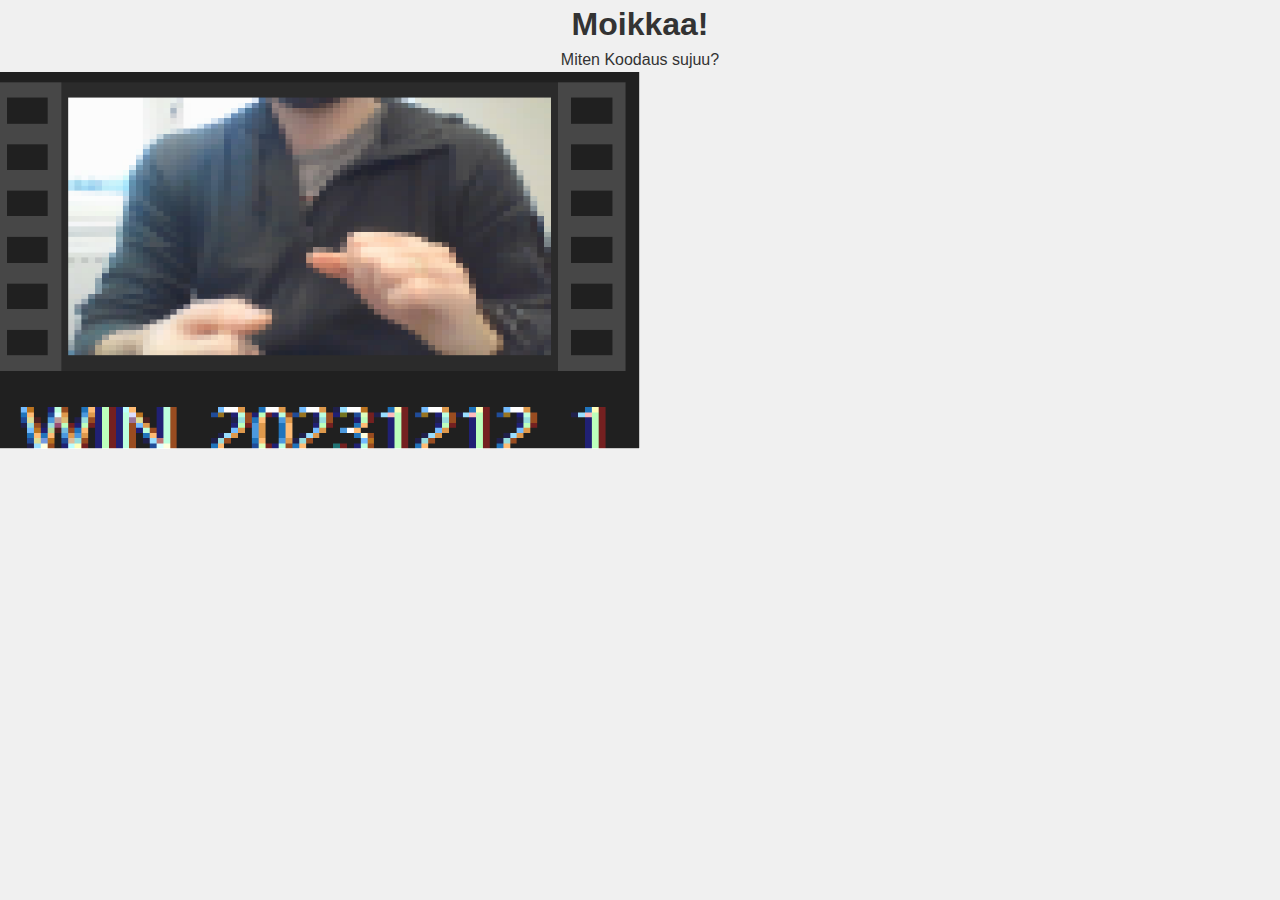
==== index.html @ 892d4bb7 "Stuff" ====
<!DOCTYPE html>
<html lang="en">
<head>
    <meta charset="UTF-8">
    <title>Home</title>
    <link href="css/style.css" rel="stylesheet" type="text/css"
</head>
<body><h1>Moikkaa!</h1>
<p>Miten Koodaus sujuu?</p>
<img src="assets/pictures/kuva.png" alt="joku kuva">
</body>
</html>
---- css/style.css ----
body {
    background-color: #f0f0f0;
    font-family : Arial, Helvetica, sans-serif;
    font-size: 16px;
    font-weight: 400;
    line-height: 1.5;
    color:aqua;
    text-align: left;
    margin : 0;
    padding: 0;
    overflow-x: hidden;
}

h1{
    font-size: 2em;
    font-weight: 700;
    line-height: 1.5;
    color: #333;
    text-align: center;
    margin: 0;
    padding: 0;
}

p{
    font-size: 1em;
    font-weight: 400;
    line-height: 1.5;
    color: #333;
    text-align: center;
    margin: 0;
    padding: 0;
}
img{
    width: 50%;
    height: auto;
    
}
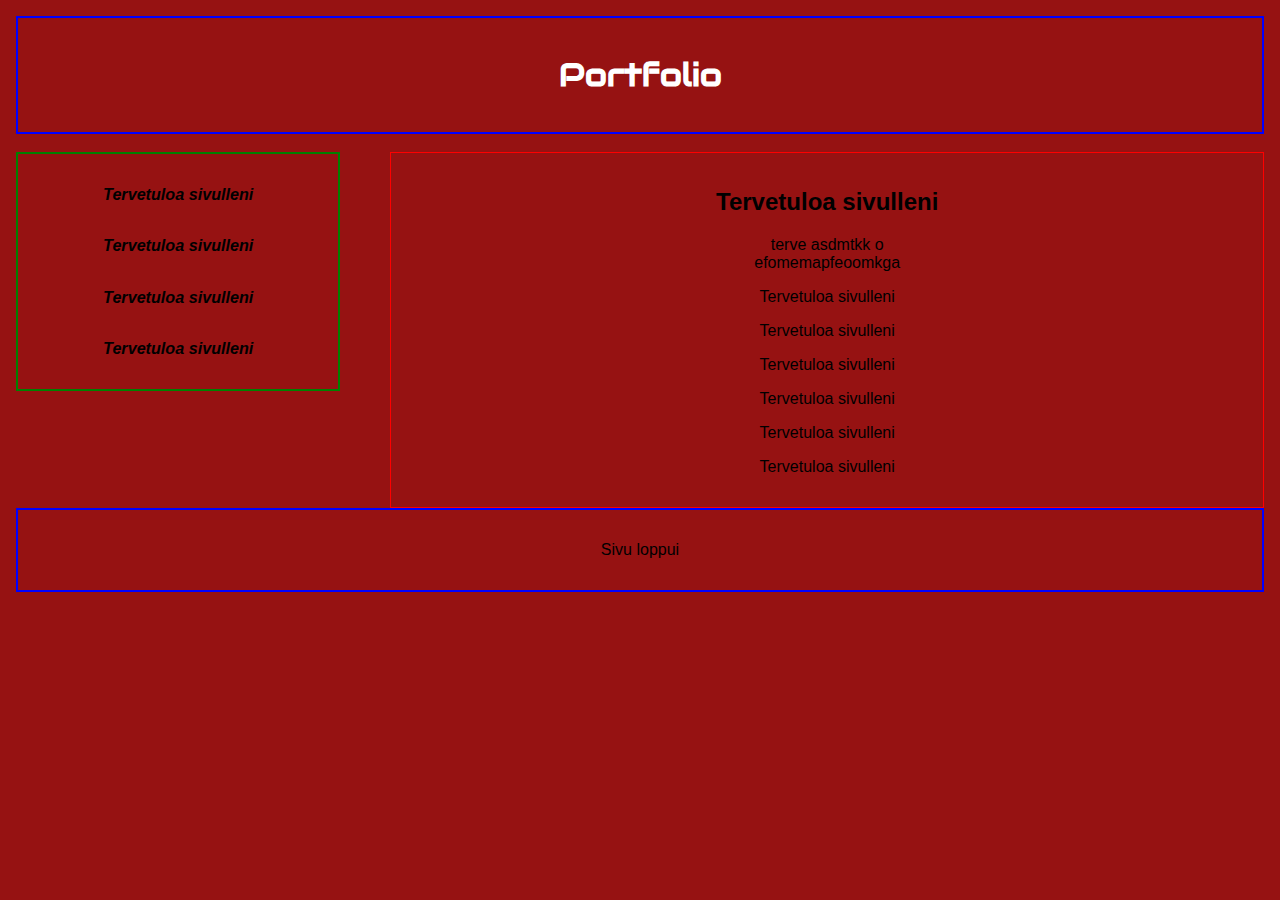
==== commit a81d9789: "säätöä" ====
--- a/index.html
+++ b/index.html
@@ -1,12 +1,42 @@
 <!DOCTYPE html>
-<html lang="en">
+<html lang="fi">
 <head>
+    <title>Tervetuloa</title>
     <meta charset="UTF-8">
-    <title>Home</title>
-    <link href="css/style.css" rel="stylesheet" type="text/css"
+    <meta name="viewport" content="width=device-width, initial-scale=1.0">
+    <link href="css/style.css" rel="stylesheet" type="text/css">
+    <link rel="stylesheet" href="https://fonts.googleapis.com/css?family=Audiowide">
 </head>
-<body><h1>Moikkaa!</h1>
-<p>Miten Koodaus sujuu?</p>
-<img src="assets/pictures/kuva.png" alt="joku kuva">
+
+<body>
+    <div class="header">
+    <h1 style="font-family: 'Audiowide', sans-serif;">Portfolio</h1>
+    </div>
+
+    <br>
+
+    <div class="flexMenu">
+    <p>Tervetuloa sivulleni</p>
+    <p>Tervetuloa sivulleni</p>
+    <p>Tervetuloa sivulleni</p>
+    <p>Tervetuloa sivulleni</p>
+    </div>
+
+    
+    <div class="main"> 
+    <h2> Tervetuloa sivulleni
+    </h2>
+    <p> terve asdmtkk o<br> efomemapfeoomkga</p>
+    <p>Tervetuloa sivulleni</p>
+    <p>Tervetuloa sivulleni</p>
+    <p>Tervetuloa sivulleni</p>
+    <p>Tervetuloa sivulleni</p>
+    <p>Tervetuloa sivulleni</p>
+    <p>Tervetuloa sivulleni</p>
+    </div>
+    <div class="footer">
+    <p> Sivu loppui   </p>
+    </div>
 </body>
+
 </html>--- a/css/style.css
+++ b/css/style.css
@@ -1,37 +1,50 @@
-body {
-    background-color: #f0f0f0;
-    font-family : Arial, Helvetica, sans-serif;
-    font-size: 16px;
-    font-weight: 400;
-    line-height: 1.5;
-    color:aqua;
-    text-align: left;
-    margin : 0;
-    padding: 0;
-    overflow-x: hidden;
+body{
+    background-color: #961212;
+    font-family: Arial, Tahoma, sans-serif;
+    font-display: fallback;
+    margin: 0;
+    padding-top: 1rem;
+    padding-bottom: 1rem;
+    margin-left: 1rem;
+    margin-right: 1rem;
 }
-
-h1{
-    font-size: 2em;
-    font-weight: 700;
-    line-height: 1.5;
-    color: #333;
+*{
+    box-sizing: border-box;
     text-align: center;
+}
+.header{
+    border: 2px solid blue;
+    padding: 15px;
+    color: #FFF;
+}
+.flexMenu{
+    display: flex;
+    flex-direction: column;
+    border: 2px solid green;
+    width: 26%;
+    padding: 15px;
+    font-size: 1.01em;
+    float: left;
+    font-style : oblique;
+    font-weight: bold;
+}
+.main{
+    border: 1px solid red;
+    width: 70%;
+    padding: 15px;
+    float:right;
+    
+}
+.footer{
+    border: 2px solid blue;
+    padding: 15px;
+    clear: both;
+}
+p.oblique{
+    font-size: 1.2em;
+    font-style : oblique;
+    font-weight: bold;
+    color: #666;
     margin: 0;
     padding: 0;
 }
-
-p{
-    font-size: 1em;
-    font-weight: 400;
-    line-height: 1.5;
-    color: #333;
-    text-align: center;
-    margin: 0;
-    padding: 0;
-}
-img{
-    width: 50%;
-    height: auto;
-    
-}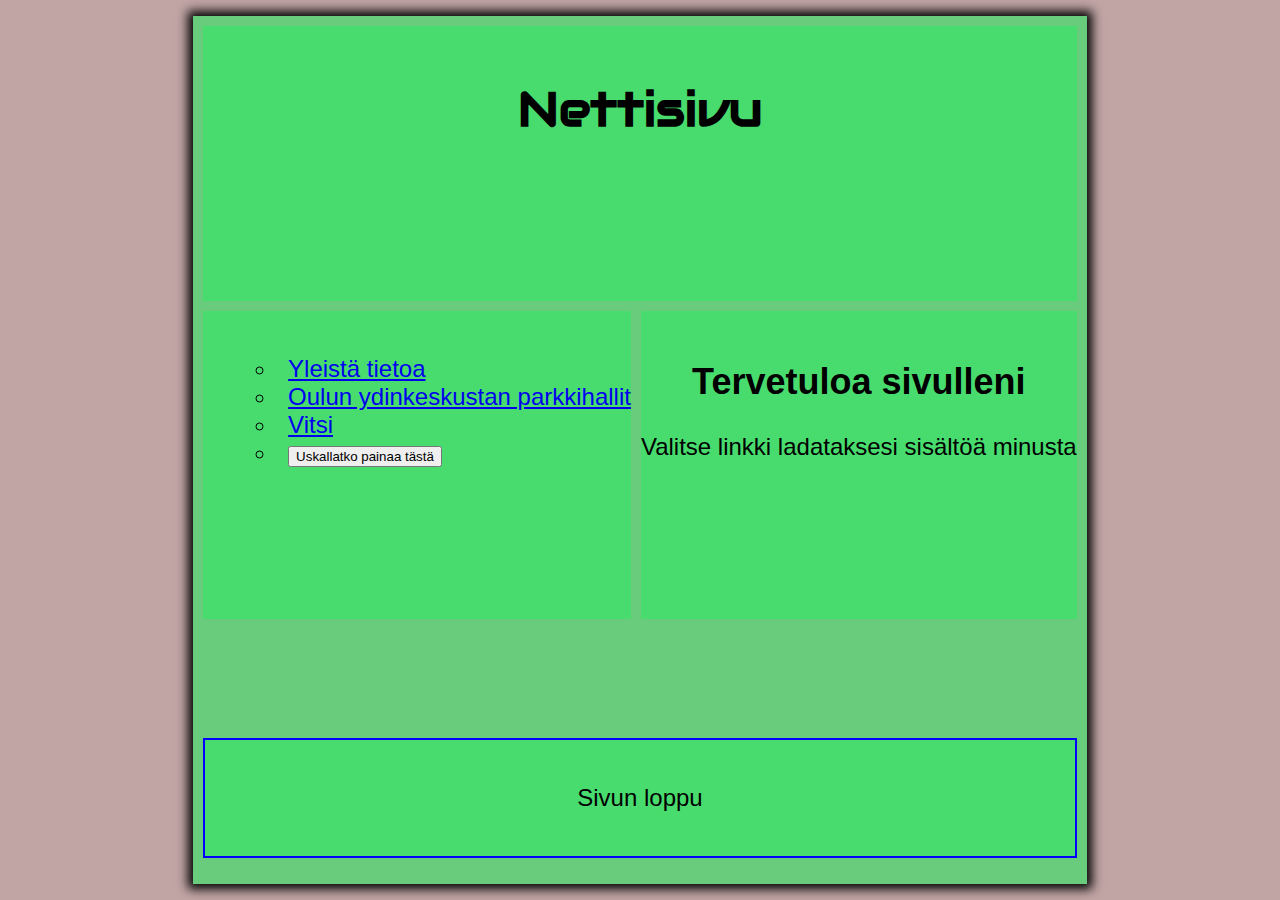
==== commit 360c23d5: "jepulis" ====
--- a/index.html
+++ b/index.html
@@ -6,37 +6,42 @@
     <meta name="viewport" content="width=device-width, initial-scale=1.0">
     <link href="css/style.css" rel="stylesheet" type="text/css">
     <link rel="stylesheet" href="https://fonts.googleapis.com/css?family=Audiowide">
+    <script src="assets/script.js" defer> </script>
 </head>
 
 <body>
-    <div class="header">
-    <h1 style="font-family: 'Audiowide', sans-serif;">Portfolio</h1>
-    </div>
+    <div class="grid-container"> 
+        <div class="item1">  
+            <h1 style="font-family: 'Audiowide', sans-serif;">Nettisivu</h1> 
+        </div>
+    
+        <div id="menua" class="item2">
+            <ul>  
+                <li> <a href="#" onclick="pageLoader.loadContent('Yleista.html')" class="link" > Yleistä tietoa </a> </li>
+                <li> <a href="#" onclick="loadCarParksTable()" class="link" > Oulun ydinkeskustan parkkihallit</a></li>
+                <li> <a href="#" onclick="loadJokes()" class="link"> Vitsi </a> </li>
+                <li> <button type="button" onclick="uskallatko.askConfirmation()" class="link">Uskallatko painaa tästä</button> <p id="vastaus"> </p> </li>               
+            </ul>
+                 
+            
+        </div>
+        <div id="main" class="item3">
+            <h2> Tervetuloa sivulleni</h2>
+            <p> Valitse linkki ladataksesi sisältöä minusta</p>
+        </div>
+        <div class="item4">
+            <p> Sivun loppu </p>
+        </div>
+        
+    
+    
+    
 
-    <br>
-
-    <div class="flexMenu">
-    <p>Tervetuloa sivulleni</p>
-    <p>Tervetuloa sivulleni</p>
-    <p>Tervetuloa sivulleni</p>
-    <p>Tervetuloa sivulleni</p>
+    
     </div>
 
     
-    <div class="main"> 
-    <h2> Tervetuloa sivulleni
-    </h2>
-    <p> terve asdmtkk o<br> efomemapfeoomkga</p>
-    <p>Tervetuloa sivulleni</p>
-    <p>Tervetuloa sivulleni</p>
-    <p>Tervetuloa sivulleni</p>
-    <p>Tervetuloa sivulleni</p>
-    <p>Tervetuloa sivulleni</p>
-    <p>Tervetuloa sivulleni</p>
-    </div>
-    <div class="footer">
-    <p> Sivu loppui   </p>
-    </div>
+
 </body>
 
 </html>--- a/css/style.css
+++ b/css/style.css
@@ -1,50 +1,154 @@
-body{
-    background-color: #961212;
+html, body { 
+    height: 100%;
+    margin: 0;
+    display: flex;
+    flex-direction: column;
+    
+}
+body { 
+    background-color: #c1a4a4;
     font-family: Arial, Tahoma, sans-serif;
     font-display: fallback;
     margin: 0;
-    padding-top: 1rem;
-    padding-bottom: 1rem;
-    margin-left: 1rem;
-    margin-right: 1rem;
-}
-*{
-    box-sizing: border-box;
-    text-align: center;
-}
-.header{
-    border: 2px solid blue;
-    padding: 15px;
-    color: #FFF;
-}
-.flexMenu{
-    display: flex;
-    flex-direction: column;
-    border: 2px solid green;
-    width: 26%;
-    padding: 15px;
-    font-size: 1.01em;
-    float: left;
-    font-style : oblique;
-    font-weight: bold;
-}
-.main{
-    border: 1px solid red;
-    width: 70%;
-    padding: 15px;
-    float:right;
+    padding: 1rem; 
     
 }
-.footer{
+
+* { /* Kaikki elementit */
+    text-align: center;
+    box-sizing: border-box; 
+}
+
+.item1 { grid-area: header; } 
+.item2 { grid-area: menua; }
+.item3 { grid-area: main; }
+.item4 { grid-area: footer; }
+
+.grid-container { 
+    display: grid;
+    flex: 1;
+    grid-template-areas: 'header header header'
+                         'menua main main'
+                         'footer footer footer';
+    gap: 10px;
+    padding: 10px;
+    background-color: #33e5659e;
+    max-width: 1000px;
+    min-width: 500px;
+    margin: 0 auto;
+    box-shadow: 0 0 10px 5px #000;
+}
+
+@media (max-width: 600px) {
+    .grid-container {
+        background-color: aqua;
+        grid-template-areas: 
+            'header'
+            'menua'
+            'main'
+            'footer';
+        max-width: 100%;
+    }
+    body {
+        padding: 1rem;
+    }
+    #carParksTable, #jokes{
+        font-size: 3vw; 
+        margin: 10px auto;
+    }
+    
+    th, td {
+        padding: 5px; 
+    }
+
+    .item2 { 
+        width: 100%;
+        padding: 10px 0;
+        position: relative;
+        background-color: rgba(0, 0, 0, 0.8); 
+    }
+
+    .main {
+        margin-top: 10px; 
+    }
+}
+
+.header { /* Otsikko */
+    border: 2px solid blue;
+    color: #FFF;
+    font-size: 5vw; 
+}
+
+.grid-container > div { 
+    background-color: #33e5659e;
+    text-align: center;
+    padding: 20px 0;
+    font-size: 4vw; 
+}
+
+.item2 a:hover { /* Hover-efekti */
+    background-color: rgba(59, 22, 66, 0.466);
+}
+
+
+
+.item3 {
+    width: 100%;
+    padding: 20px;
+    overflow-x: auto;
+    overflow-wrap: break-word;    
+}
+
+.item4 { /* Footer */
     border: 2px solid blue;
     padding: 15px;
     clear: both;
+    margin-top: auto;
+    margin-bottom: 1rem;
 }
-p.oblique{
-    font-size: 1.2em;
-    font-style : oblique;
-    font-weight: bold;
-    color: #666;
-    margin: 0;
-    padding: 0;
+
+.item2 li {
+    list-style-type: circle;
+    list-style-position: inside;
+    text-align: left;
+    padding-left: 1vw;
 }
+
+.kuva { 
+    width: 20%;
+    height: auto;
+}
+
+#carParksTable, #jokes{
+    width: 100%; 
+    max-width: 600px; 
+    min-width: 300px; 
+    margin: 20px auto; 
+    border-collapse: collapse; 
+}
+
+th, td {
+    border: 1px solid #ccc;
+    padding: 8px;
+    text-align: left;
+}
+
+th {
+    background-color: #e598339e;
+}
+
+/* Suuremmille näytöille */
+@media (min-width: 601px) {
+    body {
+        font-size: 16px; 
+    }
+    .header {
+        font-size: 2rem; 
+    }
+    .grid-container > div {
+        font-size: 1.5rem; 
+    }
+    #carParksTable {
+        font-size: 1rem; 
+    }
+}
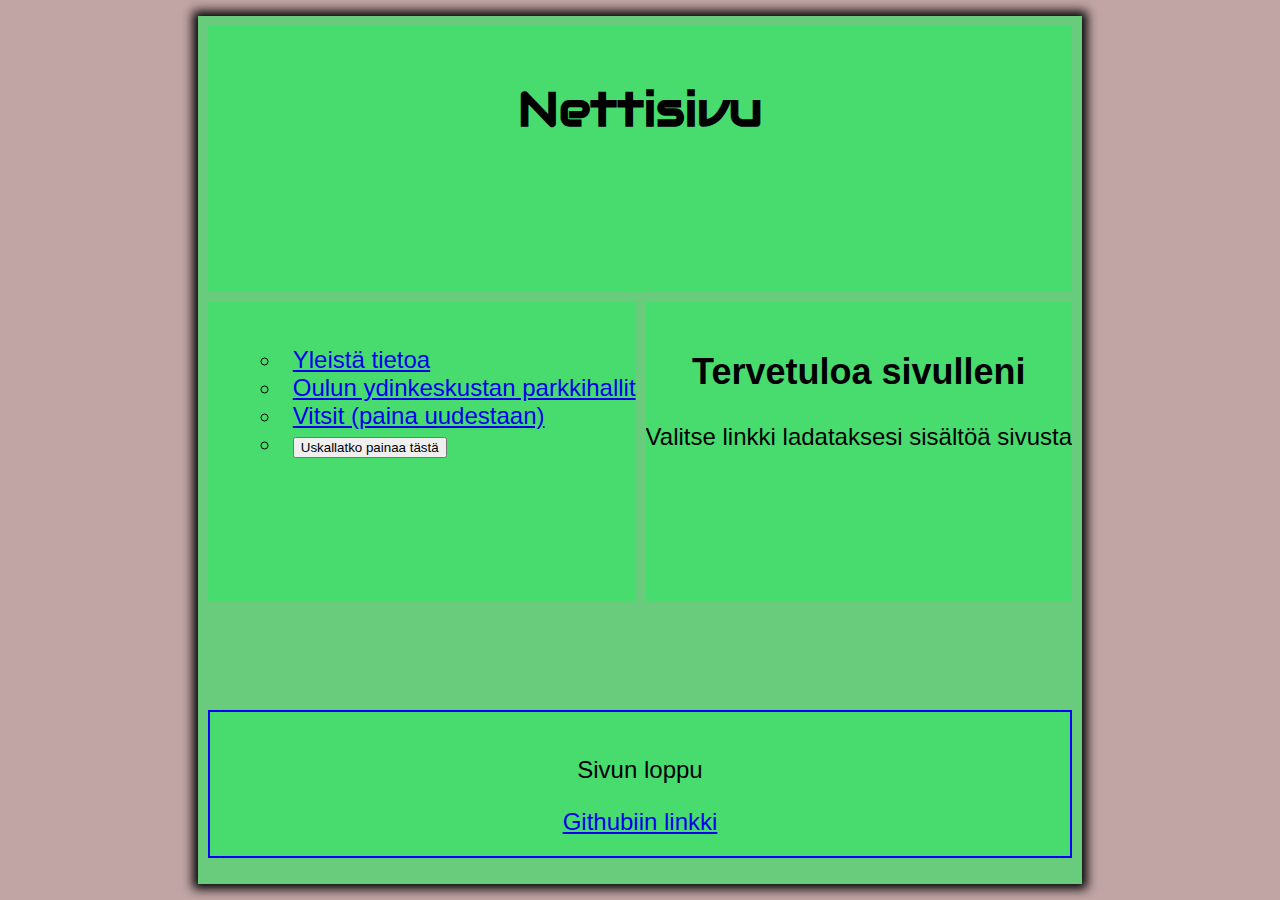
==== commit 200e73f9: "Loppu kommentoinnit readme" ====
--- a/index.html
+++ b/index.html
@@ -19,7 +19,7 @@
             <ul>  
                 <li> <a href="#" onclick="pageLoader.loadContent('Yleista.html')" class="link" > Yleistä tietoa </a> </li>
                 <li> <a href="#" onclick="loadCarParksTable()" class="link" > Oulun ydinkeskustan parkkihallit</a></li>
-                <li> <a href="#" onclick="loadJokes()" class="link"> Vitsi </a> </li>
+                <li> <a href="#" onclick="loadJokes()" class="link"> Vitsit (paina uudestaan) </a> </li>
                 <li> <button type="button" onclick="uskallatko.askConfirmation()" class="link">Uskallatko painaa tästä</button> <p id="vastaus"> </p> </li>               
             </ul>
                  
@@ -27,10 +27,11 @@
         </div>
         <div id="main" class="item3">
             <h2> Tervetuloa sivulleni</h2>
-            <p> Valitse linkki ladataksesi sisältöä minusta</p>
+            <p> Valitse linkki ladataksesi sisältöä sivusta</p>
         </div>
         <div class="item4">
             <p> Sivun loppu </p>
+            <a href="https://github.com/mipu1/" target="_blank" class="link"> Githubiin linkki</a>
         </div>
         
     
--- a/css/style.css
+++ b/css/style.css
@@ -106,6 +106,9 @@
     margin-top: auto;
     margin-bottom: 1rem;
 }
+.item4 a:hover { /* Hover-efekti */
+    background-color: rgba(59, 22, 66, 0.466);
+}
 
 .item2 li {
     list-style-type: circle;
